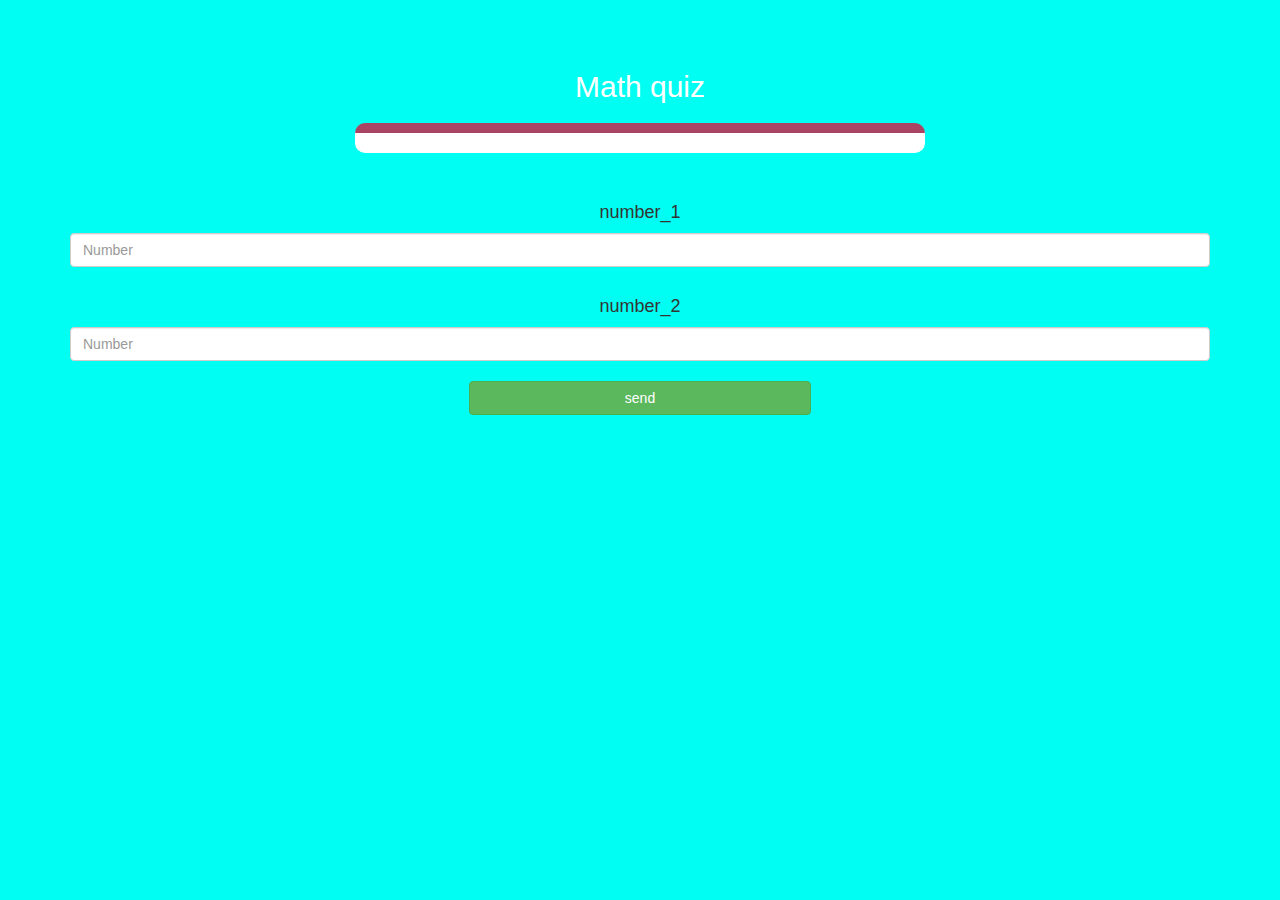
==== game_page.html @ 185fa583 "Add files via upload" ====
<!DOCTYPE html>
<html>
<head>
	<title>Math quiz</title>

<meta name="viewport" content="width=device-width, initial-scale=1">
<link rel="stylesheet" href="https://maxcdn.bootstrapcdn.com/bootstrap/3.4.0/css/bootstrap.min.css">
<script src="https://ajax.googleapis.com/ajax/libs/jquery/3.4.1/jquery.min.js"></script>
<script src="https://maxcdn.bootstrapcdn.com/bootstrap/3.4.0/js/bootstrap.min.js"></script>

<link rel="stylesheet" type="text/css" href="game.css">
</head>
<body>


	<h4 id="player1_name"></h4> <span id="player1_score"></span>
	<br>
	<h4 id="player2_name"></h4> <span id="player2_score"></span>

	<div class="container">
	<center>
		<h2 style="color: white;">Math quiz</h2>
        <h3 id="player_question"></h3>
		<h3 id="player_answer"></h3>
        <div id="output" class="col-lg-6"></div>
		<br>
		<br>
	<h4>number_1</h4>
	<input type="text" id="number_1" class="form-control" placeholder="Number">
		<br>
		<h4>number_2</h4>
		<input type="text" id="number_2" class="form-control" placeholder="Number">
		<br>
		<button onclick="send()" class="btn btn-success" style="width: 30%;">send</button>
		
	</center>
</div>

<script src="game_page.js"></script>
</body>
</html>
---- game.css ----
body
{
	background: rgb(0, 255, 242);
	text-align: center;
}

	.login_div1 , .login_div2
	{
		background: white;
		padding: 10px;
		float: none;
		border-radius: 15px;
		padding-left: 20px;
	}


#player1_name , #player2_name
{
	display: inline-block;
	margin-left: 20px;
}
#word
{
	width: 60%;
}
#word_display
{
	letter-spacing: 5px;
}
#output
{
background: white;
border-radius: 10px;
border-top: 10px solid #AA4465;
padding: 10px;
float: none;
text-align: left;
}
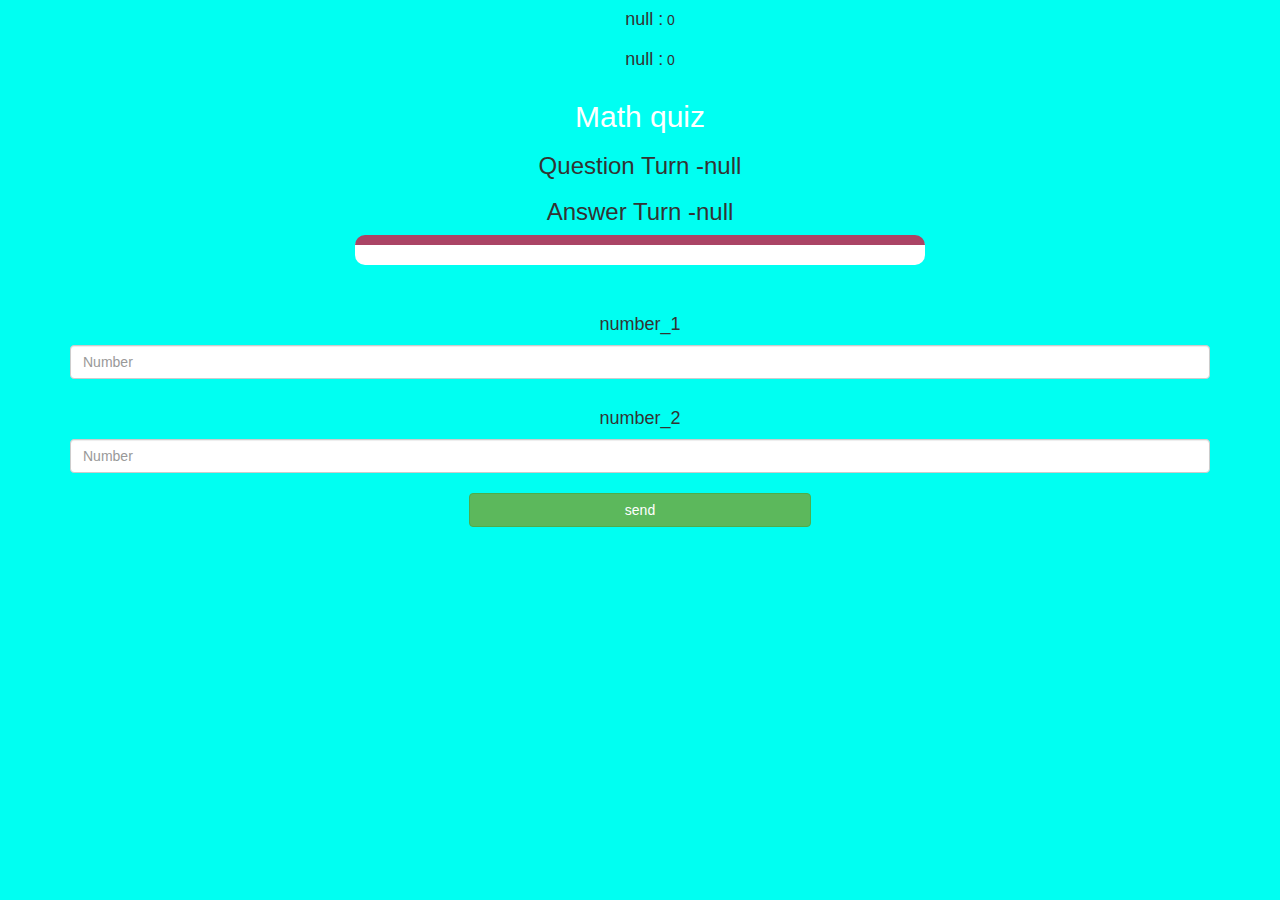
==== commit 749523d4: "Add files via upload" ====
--- a/game_page.html
+++ b/game_page.html
@@ -36,6 +36,6 @@
 	</center>
 </div>
 
-<script src="game_page.js"></script>
+<script src="game_quiz.js"></script>
 </body>
 </html>